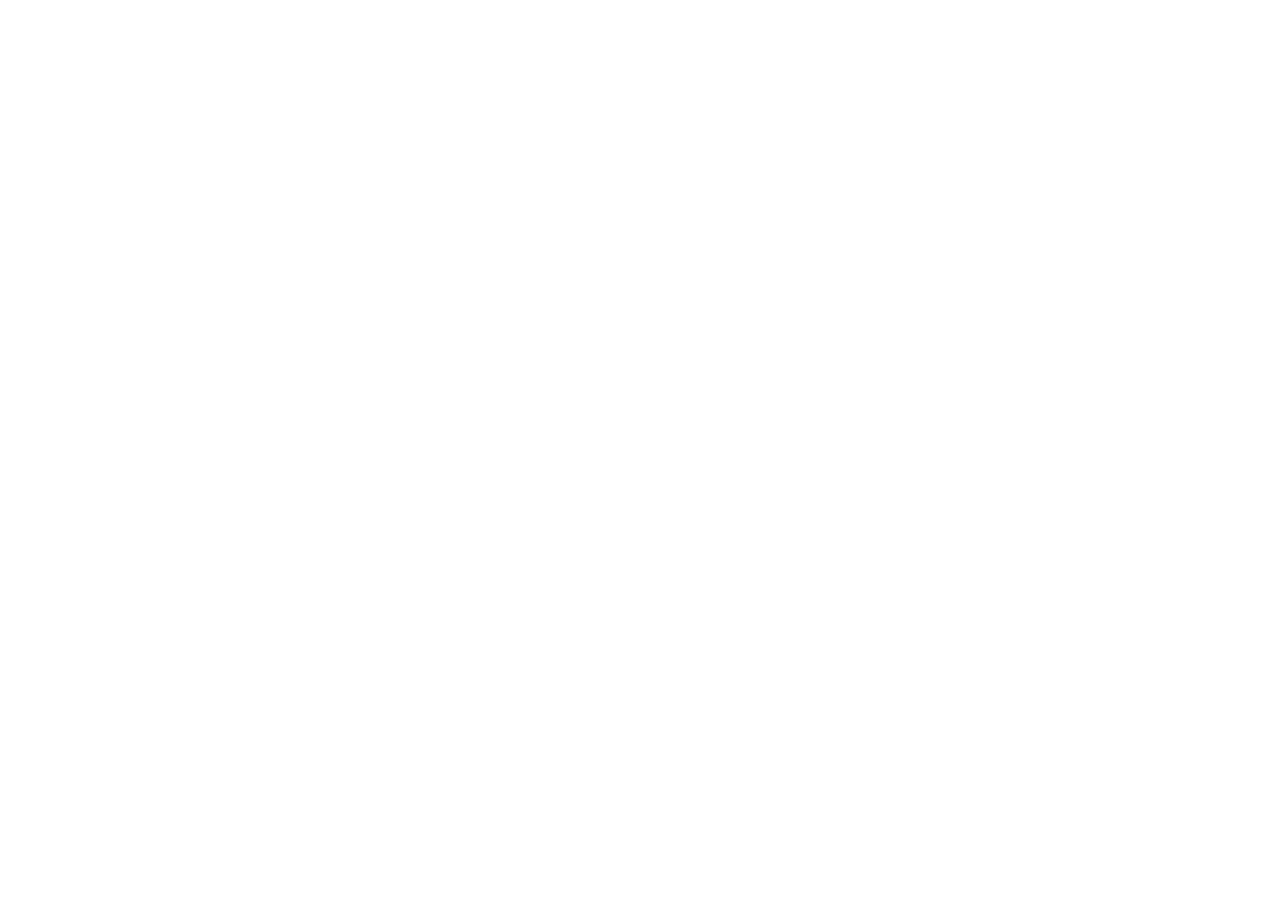
==== index.html @ 15fe5187 "Primer commit, un template vacio" ====
<!DOCTYPE html>
<html lang="en">
<head>
    <meta charset="UTF-8">
    <meta name="viewport" content="width=device-width, initial-scale=1.0">
    <title>Document</title>
</head>
<body>
    
</body>
</html>
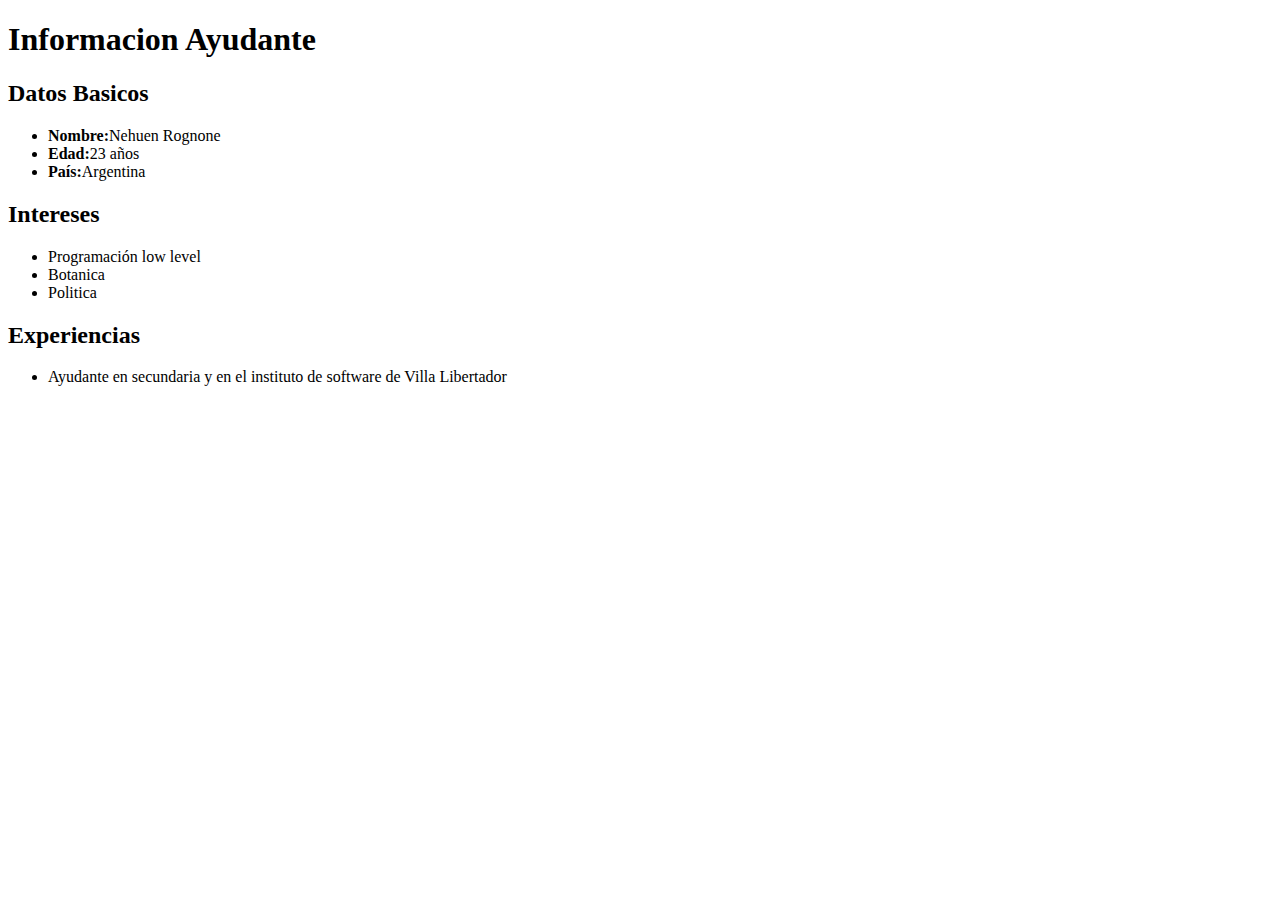
==== commit 2c3abdd8: "template con la primer parte del practico" ====
--- a/index.html
+++ b/index.html
@@ -3,9 +3,53 @@
 <head>
     <meta charset="UTF-8">
     <meta name="viewport" content="width=device-width, initial-scale=1.0">
-    <title>Document</title>
+    <title>Resumen Ayudante</title>
 </head>
 <body>
-    
+    <header>
+        <h1>Informacion Ayudante</h1>
+    </header>
+
+    <nav>
+
+    </nav>
+
+    <main>
+        <article>
+            <h2>Datos Basicos</h2>
+            
+            <ul>
+                <li><strong>Nombre:</strong>Nehuen Rognone</li>
+                <li><strong>Edad:</strong>23 años</li>
+                <li><strong>País:</strong>Argentina</li>
+            </ul>
+                
+        </article>
+
+        <article>
+            <h2>Intereses</h2>
+            <ul>
+                <li>Programación low level</li>
+                <li>Botanica</li>
+                <li>Politica</li>
+            </ul>
+        </article>
+
+        <article>
+            <h2>Experiencias</h2>
+            <ul>
+                <li>Ayudante en secundaria y en el instituto de software de Villa Libertador</li>
+            </ul>
+        </article>
+    </main>
+
+    <aside>
+
+    </aside>
+
+    <footer>
+
+    </footer>
+
 </body>
 </html>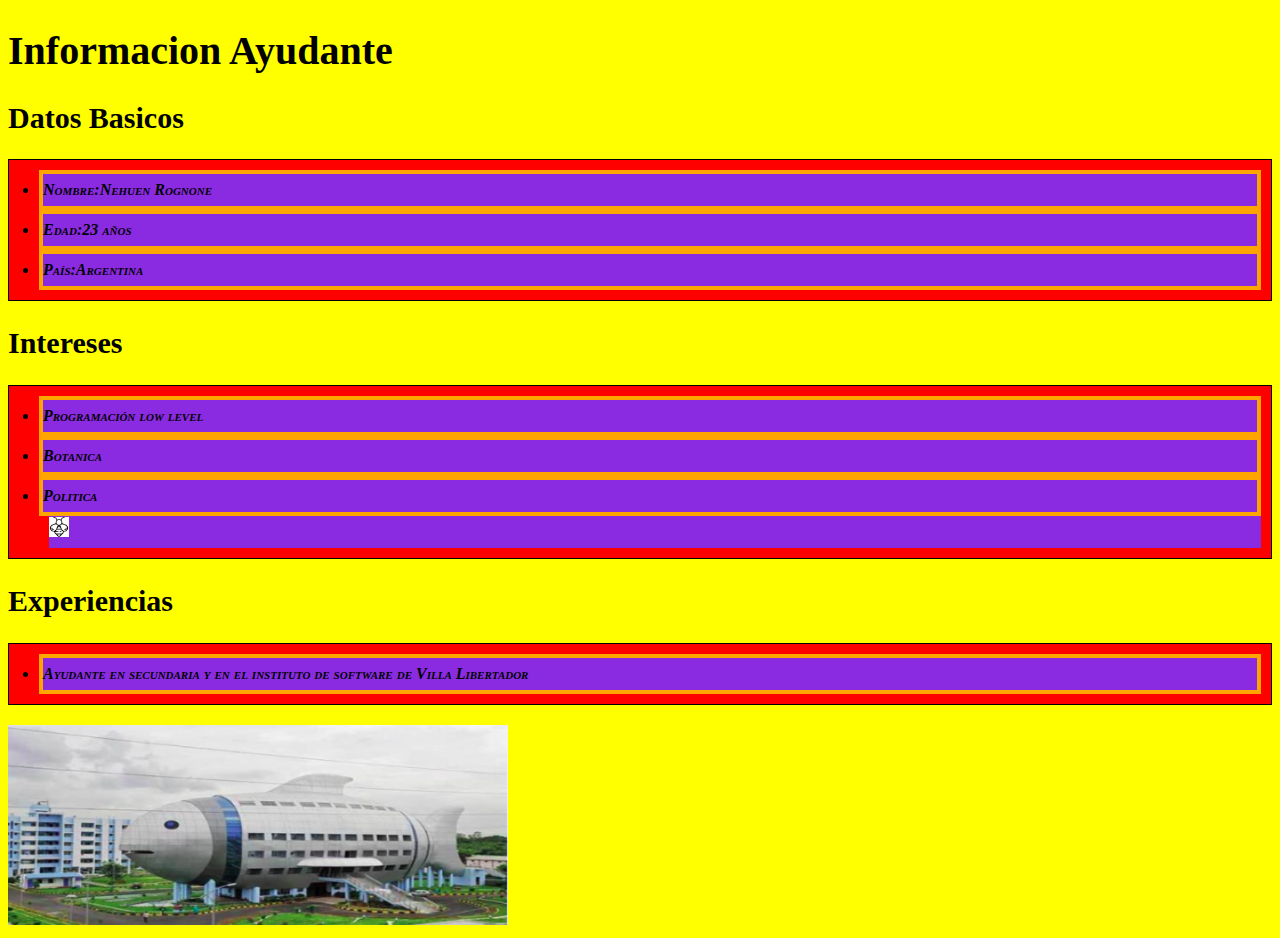
==== commit cc4dd55a: "prueba en github" ====
--- a/index.html
+++ b/index.html
@@ -1,13 +1,19 @@
 <!DOCTYPE html>
 <html lang="en">
 <head>
-    <meta charset="UTF-8">
-    <meta name="viewport" content="width=device-width, initial-scale=1.0">
+    <!--<meta charset="ISO-8859-1"> -->
+    <meta charset="UTF-8" />
+    <meta name="viewport" content="width=device-width, initial-scale=1.0" />
+    <!--<link rel="icon" href="https://developer.mozilla.org/favicon-48x48.cbbd161b.png" type="image/x-icon">-->
+    <link rel="icon" href="./velita.ico" type="image/x-icon">
+    <link rel="stylesheet" href="style.css" />
+    <script src="script.js"></script>
     <title>Resumen Ayudante</title>
 </head>
 <body>
     <header>
         <h1>Informacion Ayudante</h1>
+        <!--<p>Ejemplo en japonés: ご飯が熱い。</p>-->
     </header>
 
     <nav>
@@ -29,9 +35,14 @@
         <article>
             <h2>Intereses</h2>
             <ul>
-                <li>Programación low level</li>
-                <li>Botanica</li>
-                <li>Politica</li>
+                <li class="desordenada">Programación low level</li>
+                <li class="desordenada">Botanica</li>
+                <li class="desordenada">Politica</li>
+                <li class="special">
+                <a href="abejas.html">
+                <img src="bee.jpg" width="20" height="20">
+                </a>
+                </li>
             </ul>
         </article>
 
@@ -42,14 +53,10 @@
             </ul>
         </article>
     </main>
-
     <aside>
-
     </aside>
-
     <footer>
-
+        <a href="https://www.youtube.com/watch?v=tawiMcfCm9I"><img src="./pez.png" height="200" width="500"></a>
     </footer>
-
 </body>
 </html>--- a/style.css
+++ b/style.css
@@ -0,0 +1,23 @@
+html {
+    background-color: yellow;
+    font-size: 20px;
+  }
+  
+  ul {
+    background: red;
+    padding: 10px;
+    border: 1px solid black;
+  }
+  
+  li {
+    background: blueviolet;
+    border: 4px solid orange;
+    margin-left: 20px;
+    font: italic small-caps bold 16px/2 cursive;
+  }
+  .special{
+    list-style-type: none;
+    border: 0px;
+    margin-left: 30px;
+  }
+  